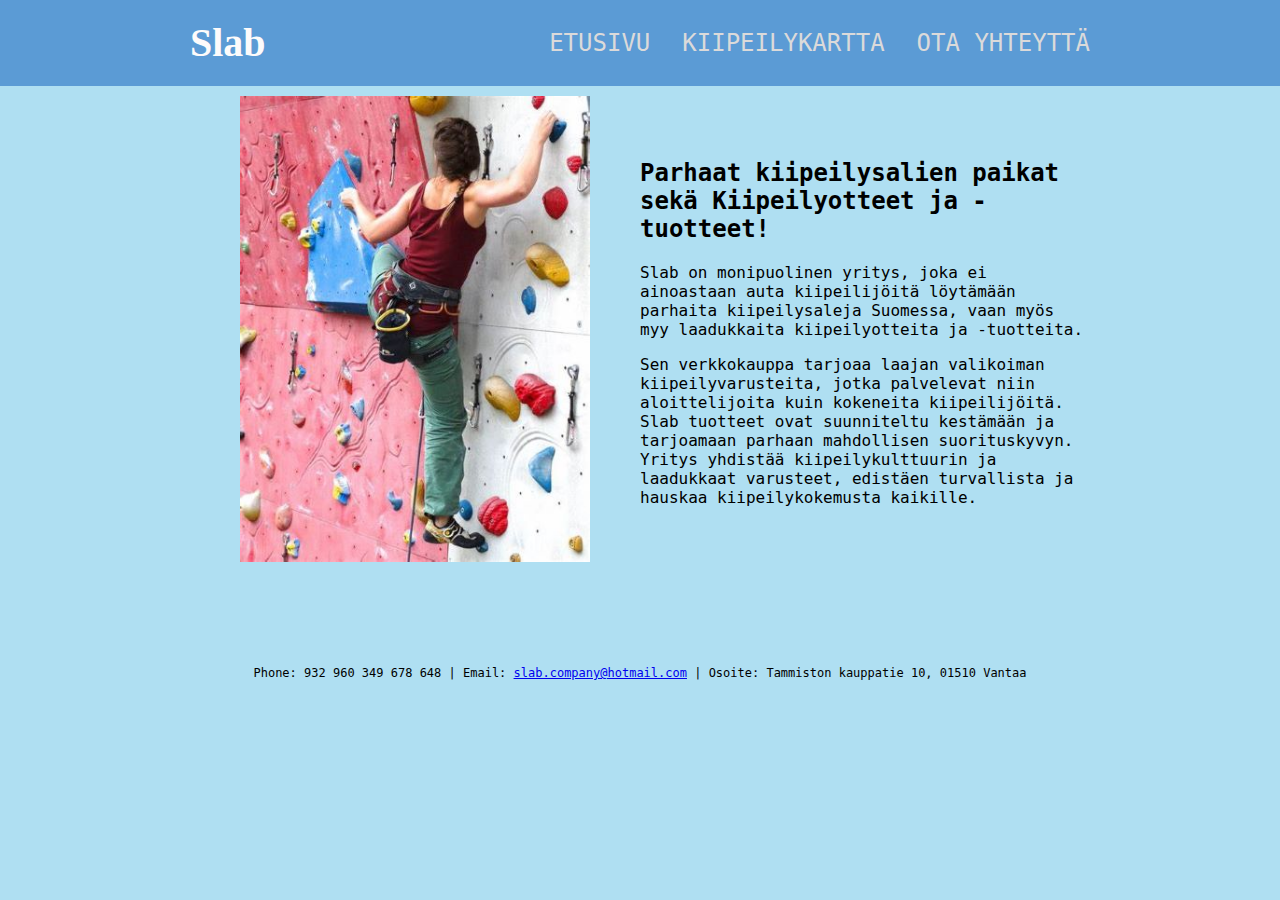
==== index.html @ c13f84e2 "update index html" ====
<!DOCTYPE html>
<html lang="en">
<head>
    <meta charset="UTF-8">
    <meta name="viewport" content="width=100%, initial-scale=1.0">
    <link rel="stylesheet" href="styles.css"
    type="text/css" media="all">
    <title>Slab</title>
</head>

  
<body>
    <header>
    <div class="container container-nav">
      <div class="titles">
        <h1>Slab</h1>
        
      </div>
      <nav>
        <ul>
          <li><a href="index.html">Etusivu</a></li>
          <li><a href="kiipeilykartta.html">Kiipeilykartta</a></li>
          <li><a href="otayhteyttä.html">Ota yhteyttä</a></li>
        </ul>
      </nav>
    </div>
  </header>
  <div class="container">
    <div class="row">
        <div class="column" style="text-align:center">
            <img src="kiipeily.jpg" alt="Kiipeilijä" class="responsive">
        </div>

        <div class="column">
            <h2>Parhaat kiipeilysalien paikat sekä Kiipeilyotteet ja -tuotteet!
            </h2>
            <p>Slab on monipuolinen yritys, joka ei ainoastaan auta kiipeilijöitä löytämään parhaita kiipeilysaleja Suomessa, vaan myös myy laadukkaita kiipeilyotteita ja -tuotteita.</p>
            
            <p>Sen verkkokauppa tarjoaa laajan valikoiman kiipeilyvarusteita, jotka palvelevat niin aloittelijoita kuin kokeneita kiipeilijöitä. Slab
                tuotteet ovat suunniteltu kestämään ja tarjoamaan parhaan mahdollisen suorituskyvyn. Yritys yhdistää kiipeilykulttuurin ja laadukkaat varusteet, edistäen turvallista ja hauskaa kiipeilykokemusta kaikille.</p>
        </div>
    
        
    
    </div>
    <footer>
        Phone: 932 960 349 678 648 | Email: <a href="mailto:slab.company@hotmail.com">slab.company@hotmail.com</a>
        | Osoite: Tammiston kauppatie 10, 01510 Vantaa

    </footer>
   </div>

</body>
</html>
---- styles.css ----
body {
    background-color: #afdff2;
    font-family: "Arabic Typesetting", monospace;
    margin: 0;
  }

/* Otsikko */
h1 {
font-family: "Caveat", cursive;
font-size: 2.5rem;
color: #fdfbfb;
margin: 0;
font-family: "Arabic Typesetting"
}

.subtitle,
nav a {
font-size: 1.5em;
color: #dbdada;
text-transform: uppercase;
}
.container {
width: 90%;
max-width: 900px;
margin: 0 auto;
}
.container-nav {
display: flex;
justify-content: space-between;
align-items: center;
}
header {
background-color: #5b9bd5;
padding: 0.8em 0;
/*box-shadow: 2px 2px 10px #f1f6f9;*/
}
nav ul {
    list-style: none;
    padding: 0;
    display: flex;
    }
nav li {
    margin-left: 2em;
    }
nav a {
    text-decoration: none;
    }
    
    nav a:hover,
    nav a:focus {
    color: #ffffff;
    }
@media screen and (max-width: 850px) {
    .container {
        text-align: center;
    }
    
    .container-nav {
        flex-direction: column;
    }
    
    nav ul {
        flex-direction: column;
    }
    
    nav li {
        margin: 0.8em 0;
    }
    .column {
        width: 100%;
        float: none;
    }
    .row {
        flex-direction: column; 
    }
}

.row {
    display: flex;
    align-items: center;
    padding-top:10px;
}
/* Luodaan kaksi saraketta */
.column {
    float: left;
    width: 50%;
}

/* Poistetaan sivujako */
.row::after {
    content: "";
    display: table;
    clear: both;
}

.kiipeilykartta_iframe {
    float: none;
    width: 100%;
}

.responsive {
    width: 100%;
    max-width: 350px;
    height: auto;
}

footer {
    text-align:center;
    width: 100%;
    font-size:0.75em;
    padding-top:100px;
}
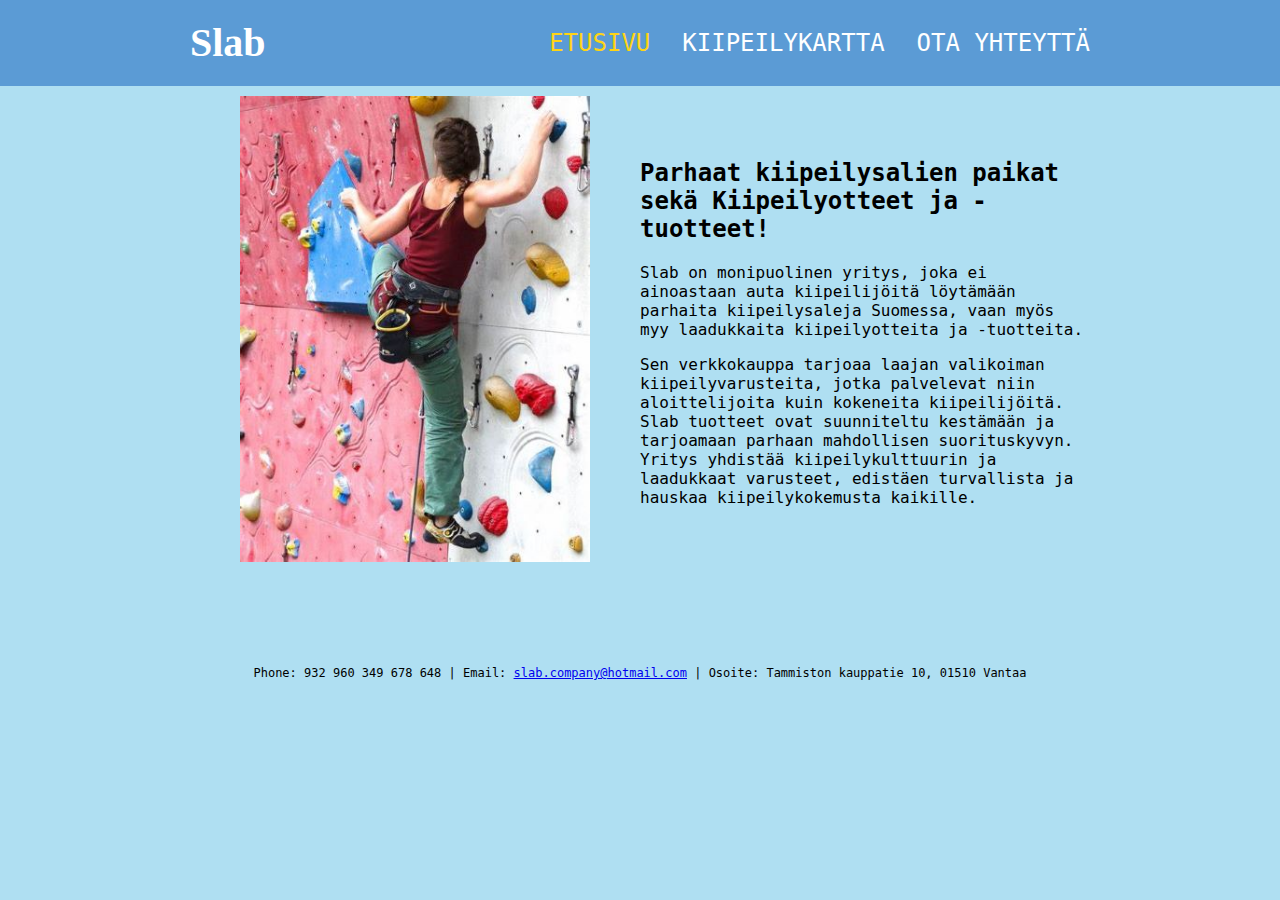
==== commit 4aa9b033: "Update Colors" ====
--- a/index.html
+++ b/index.html
@@ -18,7 +18,7 @@
       </div>
       <nav>
         <ul>
-          <li><a href="index.html">Etusivu</a></li>
+          <li><a href="index.html" class="valinta">Etusivu</a></li>
           <li><a href="kiipeilykartta.html">Kiipeilykartta</a></li>
           <li><a href="otayhteyttä.html">Ota yhteyttä</a></li>
         </ul>
--- a/styles.css
+++ b/styles.css
@@ -8,7 +8,7 @@
 h1 {
 font-family: "Caveat", cursive;
 font-size: 2.5rem;
-color: #fdfbfb;
+color: #ffffff;
 margin: 0;
 font-family: "Arabic Typesetting"
 }
@@ -16,7 +16,7 @@
 .subtitle,
 nav a {
 font-size: 1.5em;
-color: #dbdada;
+color: #ffffff;
 text-transform: uppercase;
 }
 .container {
@@ -48,7 +48,7 @@
     
     nav a:hover,
     nav a:focus {
-    color: #ffffff;
+    color: #ffd415;
     }
 @media screen and (max-width: 850px) {
     .container {
@@ -109,4 +109,7 @@
     width: 100%;
     font-size:0.75em;
     padding-top:100px;
-}+}
+.valinta {
+     color: #ffd415;
+    }